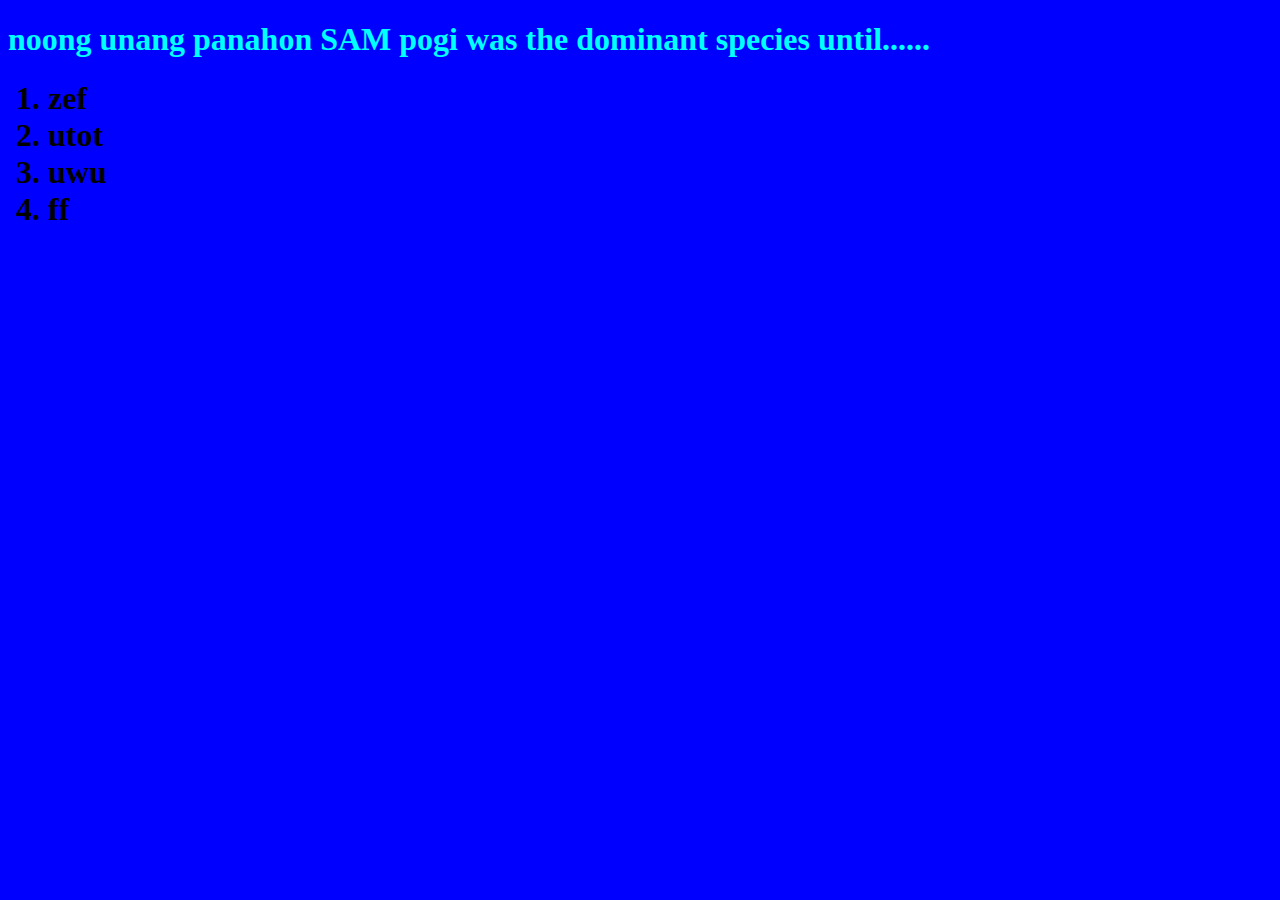
==== index.html @ b7bb64c5 "Add files via upload" ====
<!DOCTYPE html>
<html lang="en">
<head>
    <meta charset="UTF-8">
    <meta name="viewport" content="width=device-width, initial-scale=1.0">
    <title>Document</title>
</head>
<body style="background-color: blue;">
   <h1 style="color: aqua;">noong unang panahon SAM pogi was the dominant species until......</h1>
<ol style="border: 50px;">
    <h1>
<li>zef</li>
<li>utot</li>
<li>uwu</li>
<li>ff</li>
</h1>

</ol>
   




</body>
</html>
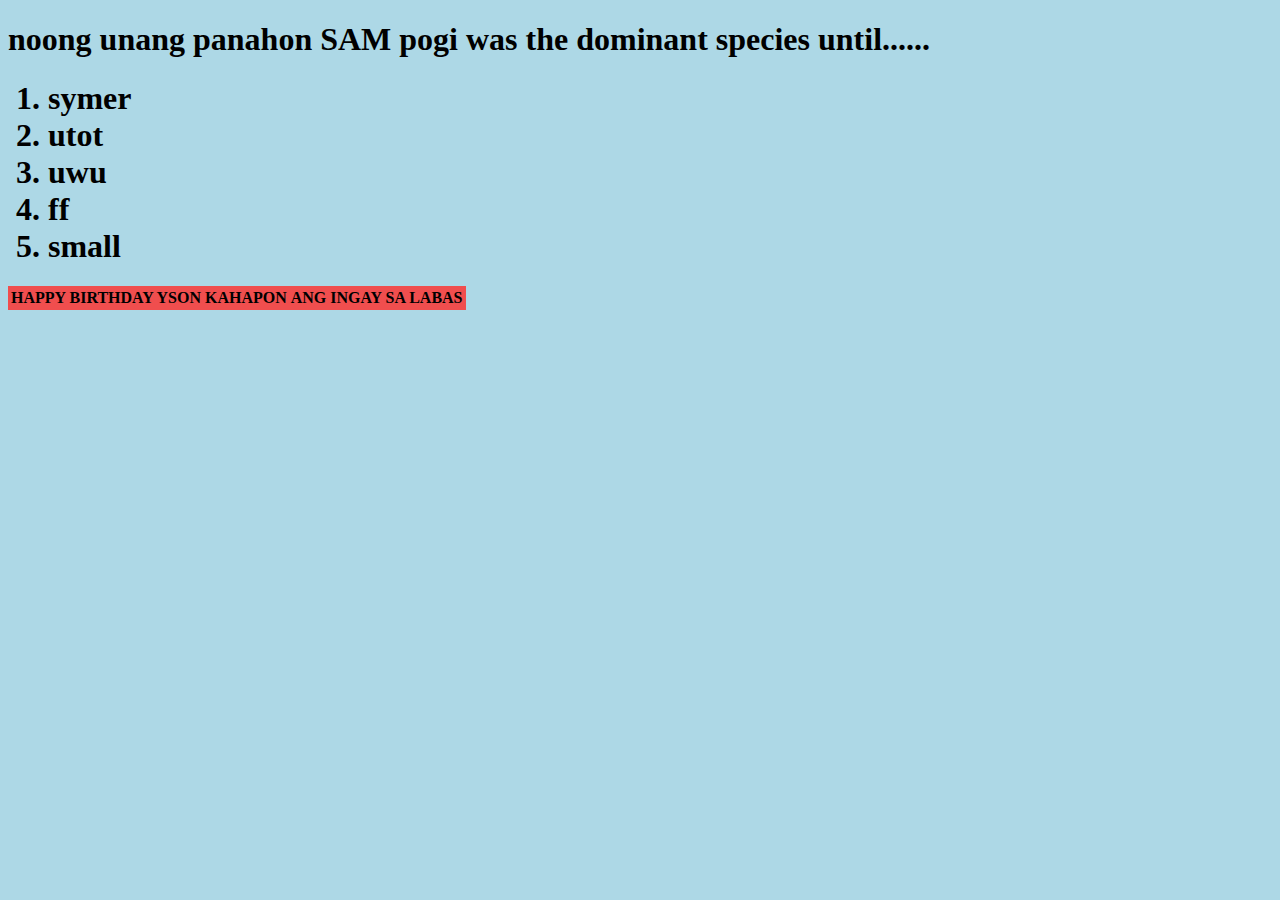
==== commit 63dd9f91: "Add files via upload" ====
--- a/index.html
+++ b/index.html
@@ -5,18 +5,26 @@
     <meta name="viewport" content="width=device-width, initial-scale=1.0">
     <title>Document</title>
 </head>
-<body style="background-color: blue;">
-   <h1 style="color: aqua;">noong unang panahon SAM pogi was the dominant species until......</h1>
+<body style="background-color: lightblue">
+   <h1 style="color:black(201, 196, 191, 0.63)">noong unang panahon SAM pogi was the dominant species until......</h1>
 <ol style="border: 50px;">
     <h1>
-<li>zef</li>
+<li>symer</li>
 <li>utot</li>
 <li>uwu</li>
 <li>ff</li>
+<li> small</li>
 </h1>
 
 </ol>
-   
+
+<table style="width: auto; background-color: rgb(240, 78, 78)">
+<tr>
+<th>HAPPY BIRTHDAY YSON KAHAPON</th>
+<th>ANG INGAY SA LABAS</th>
+</tr>
+
+</table>
 
 
 
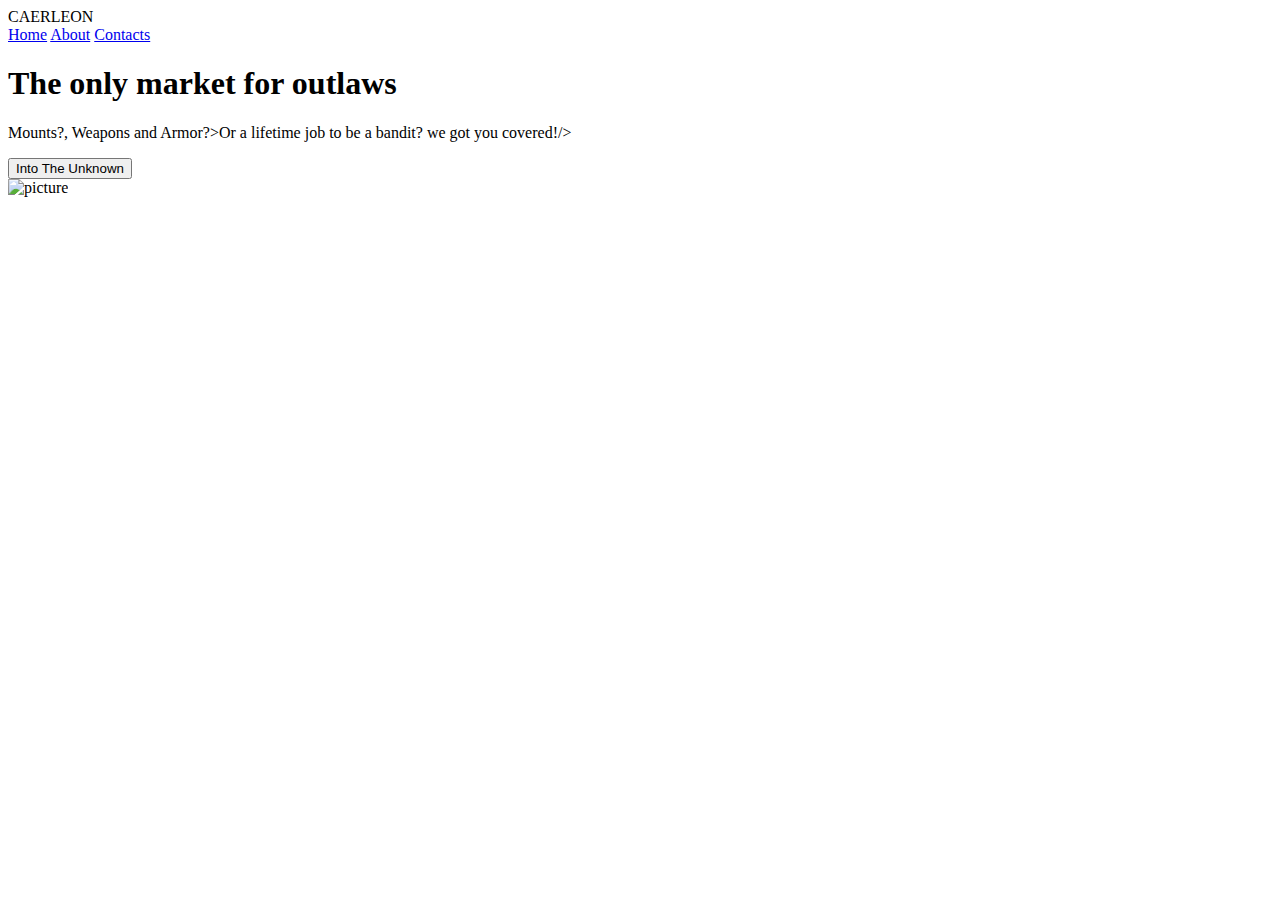
==== commit 9b3a9b01: "Add files via upload" ====
--- a/index.html
+++ b/index.html
@@ -2,32 +2,32 @@
 <html lang="en">
 <head>
     <meta charset="UTF-8">
-    <meta name="viewport" content="width=device-width, initial-scale=1.0">
+    <meta name="viewport" content="width=, initial-scale=1.0">
     <title>Document</title>
 </head>
-<body style="background-color: lightblue">
-   <h1 style="color:black(201, 196, 191, 0.63)">noong unang panahon SAM pogi was the dominant species until......</h1>
-<ol style="border: 50px;">
-    <h1>
-<li>symer</li>
-<li>utot</li>
-<li>uwu</li>
-<li>ff</li>
-<li> small</li>
-</h1>
+<body>
+    <nav>
+        <div class="logo">CAERLEON</div>
+<div class="nav-items">
+    <a href="/">Home</a>
+    <a href="/">About</a>
+    <a href="/">Contacts</a>
 
-</ol>
-
-<table style="width: auto; background-color: rgb(240, 78, 78)">
-<tr>
-<th>HAPPY BIRTHDAY YSON KAHAPON</th>
-<th>ANG INGAY SA LABAS</th>
-</tr>
-
-</table>
-
-
-
-
+</div>
+    </nav>
+    <section class="hero">
+        <div class="hero-container">
+            <div class="column-left">
+                <h1>The only market for outlaws</h1>
+                <p>Mounts?, Weapons and Armor?>Or a lifetime job to be a bandit? we got you covered!/></p>
+                <button>Into The Unknown</button>
+            </div>
+        <div class="column-right">
+            <img src="download.jpeg" alt="picture
+            " class="hero-container">
+            
+        </div>
+        </div>
+    </section>
 </body>
 </html>